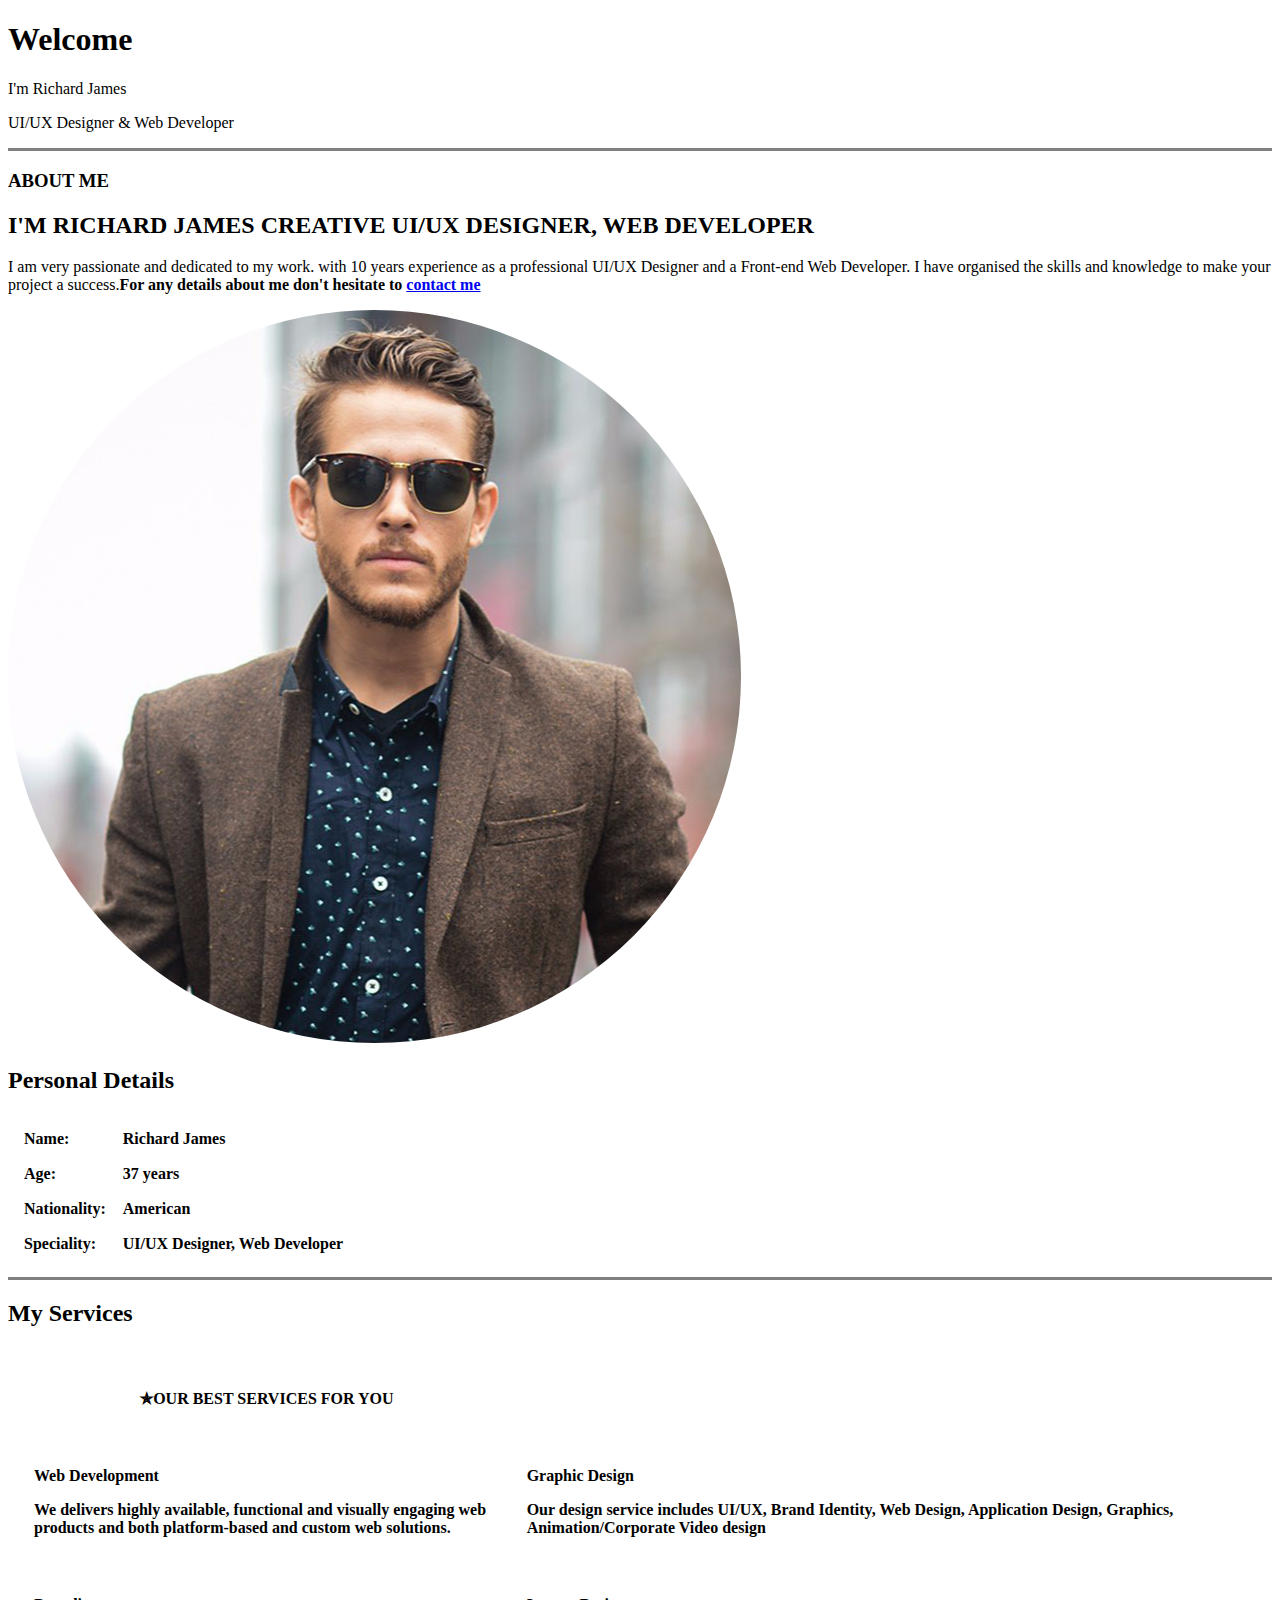
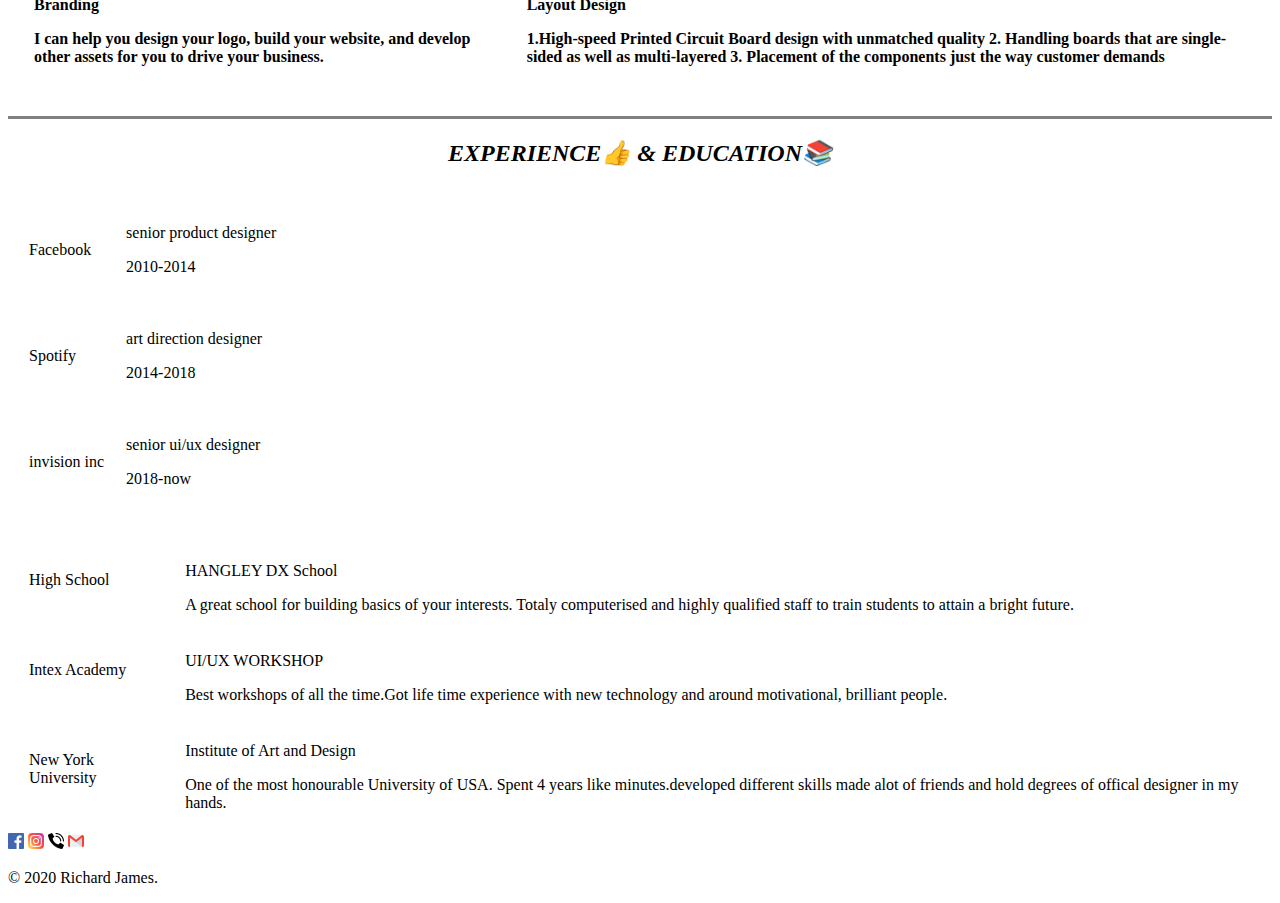
==== Assignment 1/index.html @ 6e3b6ee3 "Add files via upload" ====
<!DOCTYPE html>
<html lang="en" dir="ltr">

<head>
  <meta charset="utf-8">
  <title>Richard James</title>
  <link rel="stylesheet" href="./css/STYLES.css">
  <link href="https://fonts.googleapis.com/css2?family=Acme&family=Ranchers&family=Sacramento&display=swap" rel="stylesheet">
  <link href="https://fonts.googleapis.com/css2?family=Abril+Fatface&family=Dancing+Script:wght@500&family=Pacifico&display=swap" rel="stylesheet">
</head>

<body>
  <div class="top-container">

    <h1><span id="welc"> Welcome</span></h1>
    <p>I'm Richard James</p>
    <p>UI/UX Designer & Web Developer</p>
  
  </div>
  <hr class="hr1" size="3" noshade>
<div class="middle-container">

 <div class="middle-container1">


    <h3>ABOUT ME</h3>
    <h2><span class="fl"> I'M RICHARD JAMES CREATIVE UI/UX DESIGNER, WEB DEVELOPER</span></h2>
    <p>I am very passionate and dedicated to my work. with 10 years experience as a professional UI/UX Designer and a Front-end Web Developer. I have organised the skills and knowledge to make your project a success.<strong>For any details about me
        don't
        hesitate to <a href="CONTACT-ME.html">contact me</a></strong></p>
  </div>
  <img class="my-img" src="./css/circle-cropped.png" alt="My-Image">
  <div class="middle-container2">

  <h2>Personal Details</h2>
    <strong>
      <table cellspacing="15" class="tb">
        <tr>
          <td>Name:</td>
          <td>Richard James</td>
        </tr>
        <tr>
          <td>Age:</td>
          <td>37 years</td>
        </tr>
        <tr>
          <td>Nationality:</td>
          <td>American</td>
        </tr>
        <tr>
          <td>Speciality:</td>
          <td>UI/UX Designer, Web Developer</td>
        </tr>
      </table>
    </strong>
  </div>
  <hr class="hr2" size="3" noshade>

  <div class="middle-container3">
    <h2>My Services</h2>
    <strong>
      <table class="tb2" cellspacing="25">
        <thead>
          <tr>
            <th>
              <p class="bs">✯OUR BEST SERVICES FOR YOU</p>
            </th>
          </tr>
        </thead>
        <tbody>
          <tr>
            <td>
              <p class="st">Web Development</p>
              <p>We delivers highly available, functional and visually engaging web products and both platform-based and custom web solutions.</p>
            </td>
            <td>
              <p class="st">Graphic Design</p>
              <p>Our design service includes UI/UX, Brand Identity, Web Design, Application Design, Graphics, Animation/Corporate Video design</p>
            </td>
          </tr>
          <tr>
            <td>
              <p class="st">Branding</p>
              <p>I can help you design your logo, build your website, and develop other assets for you to drive your business.</p>
            </td>
              <td>
              <p class="st">Layout Design</p>
              <p>1.High-speed Printed Circuit Board design with unmatched quality 2. Handling boards that are single-sided as well as multi-layered 3. Placement of the components just the way customer demands</p>
            </td>
          </tr>
        </tbody>
      </table>
    </strong>
  </div>
  </div>
  <hr class="hr3" size="3" noshade>

  <div class="footer-container">
    <h2 class="fc-h2">
      <center><em>EXPERIENCE👍 & EDUCATION📚</em></center>
    </h2>
    <table cellspacing="20">
      <tr>
        <td>
          <p class="tbp">Facebook</p>
        </td>
        <td>
          <p>senior product designer</p>
          <p>2010-2014</p>
        </td>
      </tr>
      <tr>
        <td>
          <p class="tbp">Spotify</p>
        </td>
        <td>
          <p>art direction designer</p>
          <p>2014-2018</p>
        </td>
      </tr>

      <tr>
        <td>
          <p class="tbp">invision inc</p>
        </td>
        <td>
          <p>senior ui/ux designer</p>
          <p>2018-now</p>
        </td>
      </tr>
    </table>
<table class="ltb" cellspacing="20">
  <tr>
    <td>High School</td>
    <td><p>HANGLEY DX School</p>
      A great school for building basics of your interests. Totaly computerised and highly qualified staff to train students to attain a bright future.</td>
  </tr>
  <tr>
    <td>Intex Academy</td>
    <td><p>UI/UX WORKSHOP</p>
      Best workshops of all the time.Got life time experience with new technology and around motivational, brilliant people.</td>
  </tr>
  <tr>
    <td>New York University</td>
    <td><p>Institute of Art and Design</p>
    One of the most honourable University of USA. Spent 4 years like minutes.developed different skills made alot of friends and hold degrees of offical designer in my hands. </td>
  </tr>
</table>
<div class="imgs">

<img src="./css/facebook.png" alt="facebook img">
<img src="./css/instagram.png" alt="instagram img">
<img src="./css/phone-call.png" alt="phone-call img">
<img src="./css/gmail.png" alt="gmail img">
</div>
  <p class="COPYRIGHT">© 2020 Richard James.</p>
  </div>
</body>

</html>
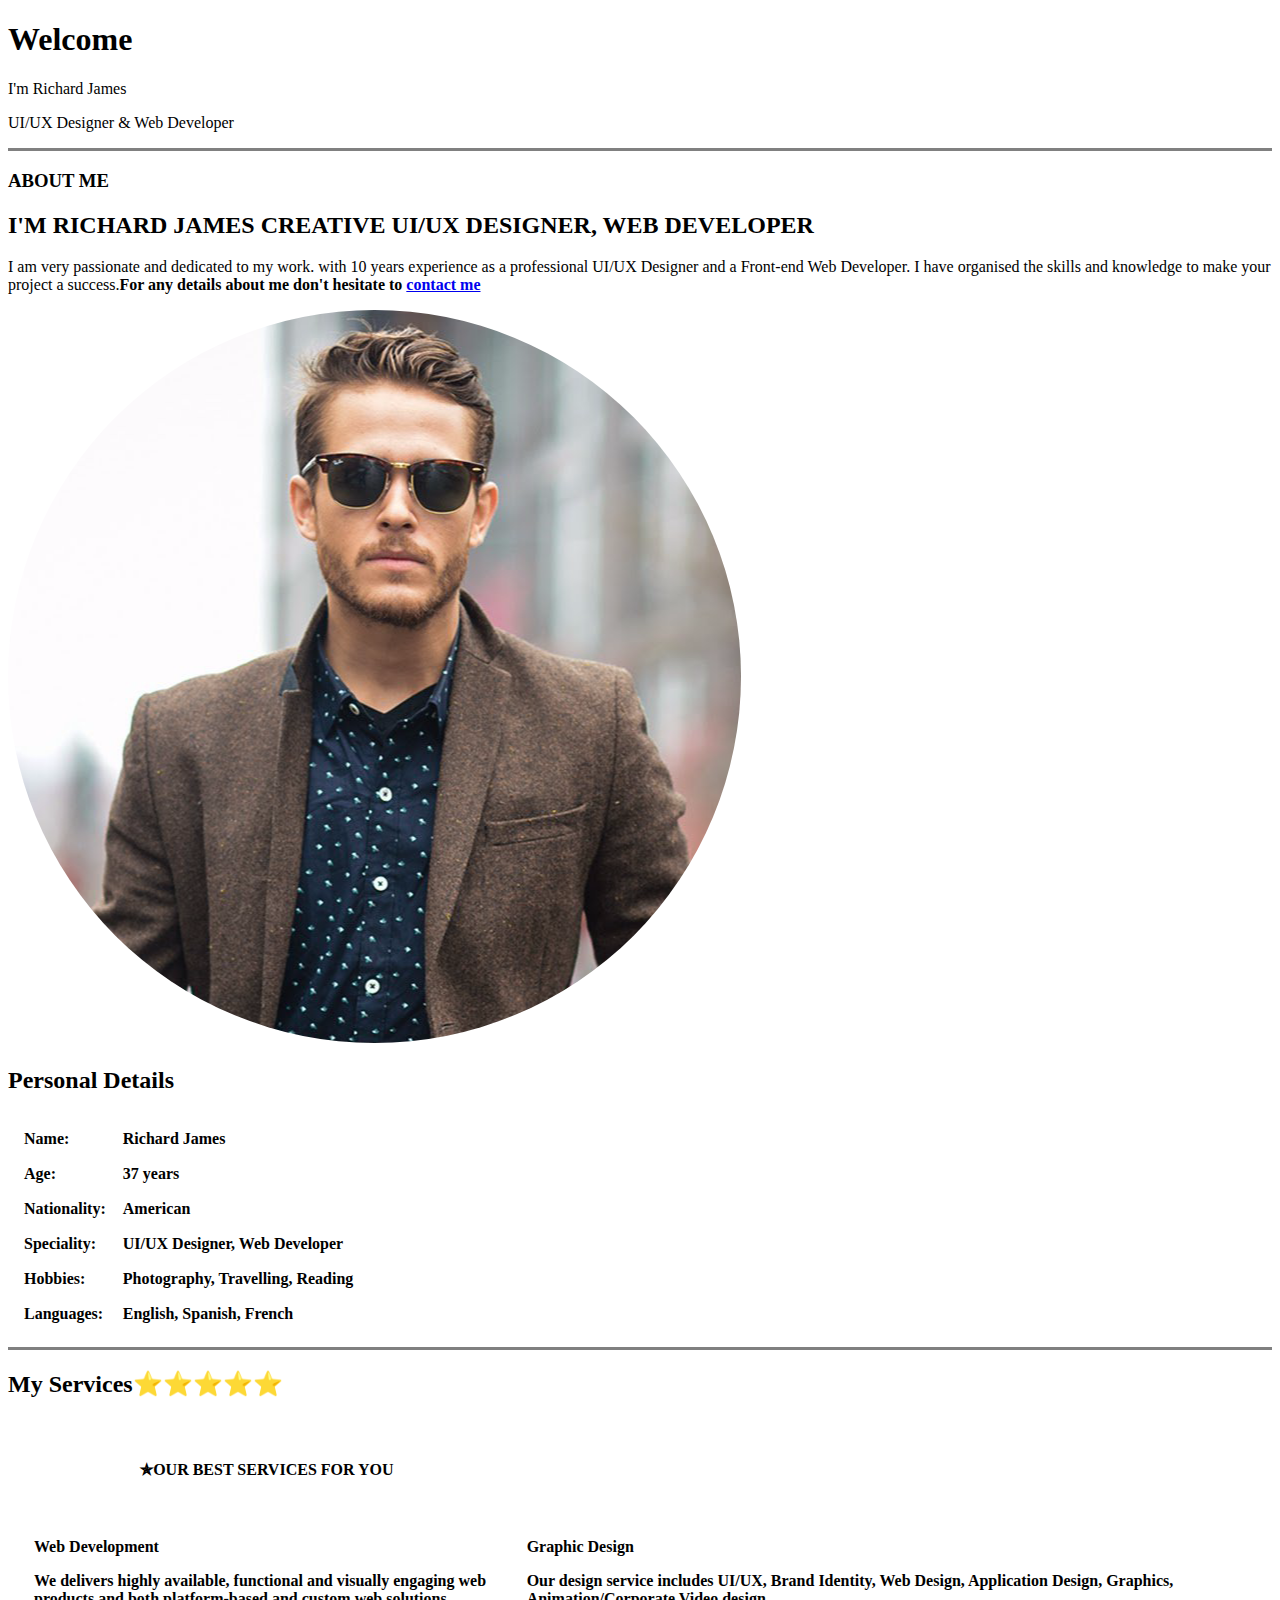
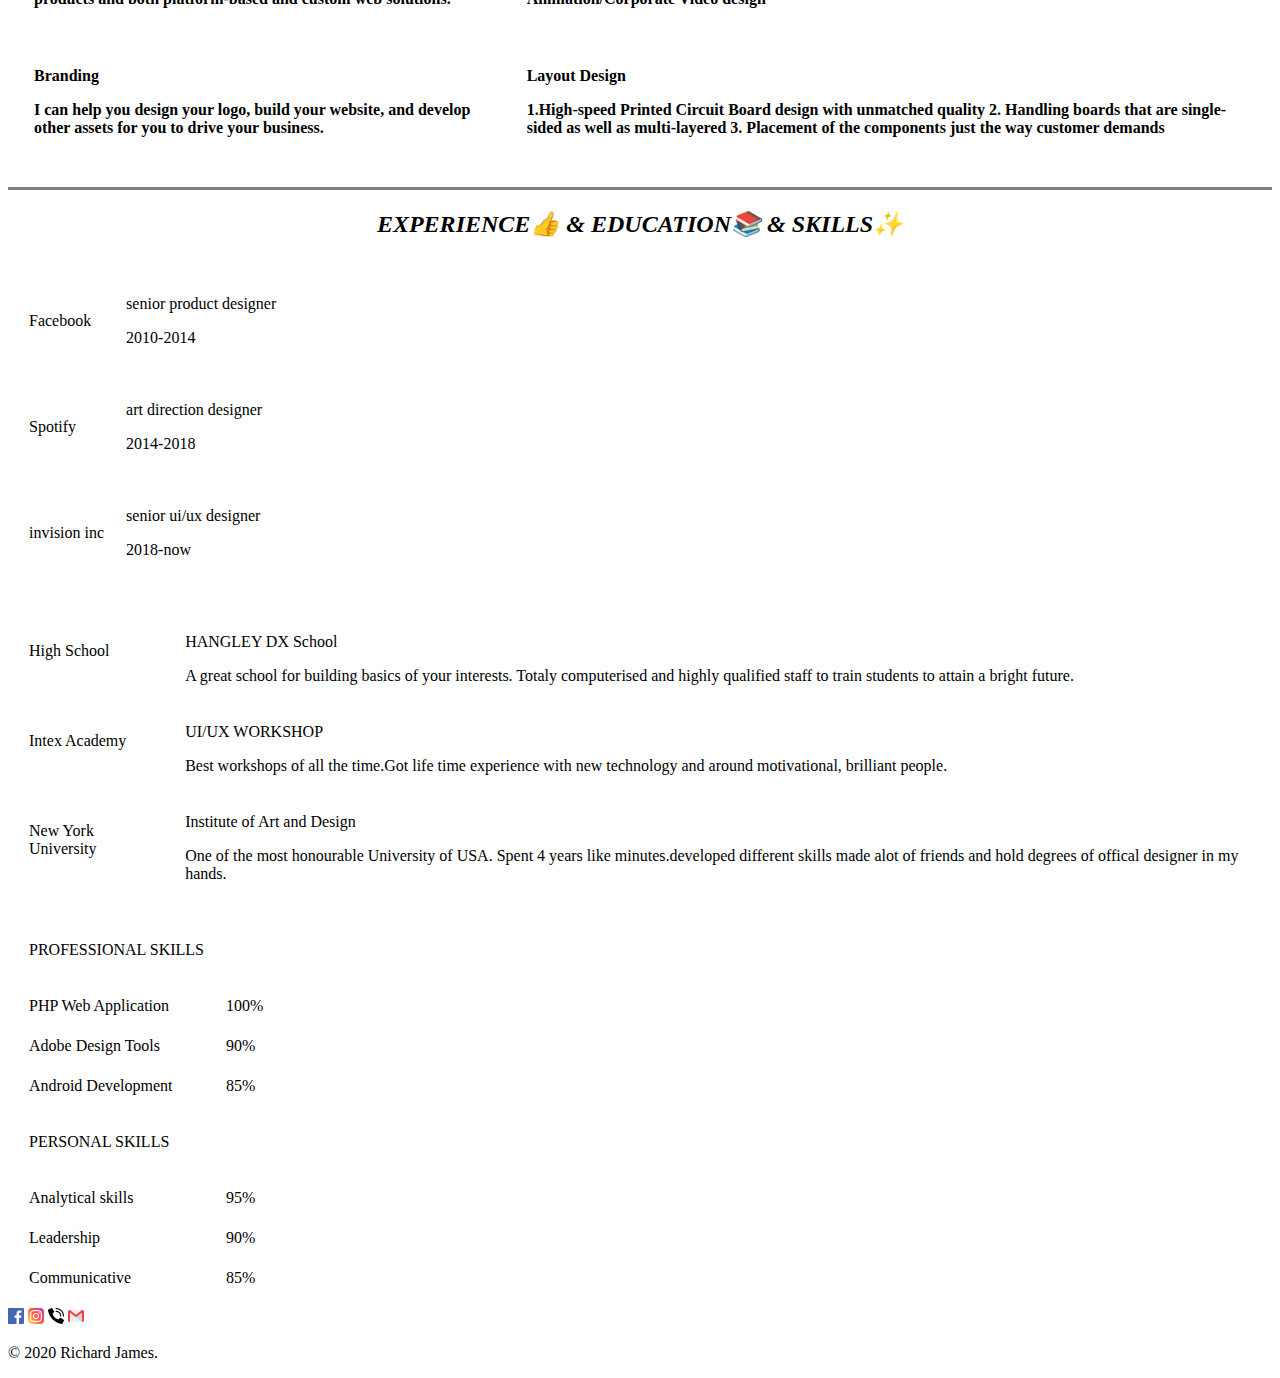
==== commit 3798a1e2: "Add files via upload" ====
--- a/Assignment 1/index.html
+++ b/Assignment 1/index.html
@@ -15,89 +15,97 @@
     <h1><span id="welc"> Welcome</span></h1>
     <p>I'm Richard James</p>
     <p>UI/UX Designer & Web Developer</p>
-  
+
   </div>
   <hr class="hr1" size="3" noshade>
-<div class="middle-container">
-
- <div class="middle-container1">
-
-
-    <h3>ABOUT ME</h3>
-    <h2><span class="fl"> I'M RICHARD JAMES CREATIVE UI/UX DESIGNER, WEB DEVELOPER</span></h2>
-    <p>I am very passionate and dedicated to my work. with 10 years experience as a professional UI/UX Designer and a Front-end Web Developer. I have organised the skills and knowledge to make your project a success.<strong>For any details about me
-        don't
-        hesitate to <a href="CONTACT-ME.html">contact me</a></strong></p>
-  </div>
-  <img class="my-img" src="./css/circle-cropped.png" alt="My-Image">
-  <div class="middle-container2">
-
-  <h2>Personal Details</h2>
-    <strong>
-      <table cellspacing="15" class="tb">
-        <tr>
-          <td>Name:</td>
-          <td>Richard James</td>
-        </tr>
-        <tr>
-          <td>Age:</td>
-          <td>37 years</td>
-        </tr>
-        <tr>
-          <td>Nationality:</td>
-          <td>American</td>
-        </tr>
-        <tr>
-          <td>Speciality:</td>
-          <td>UI/UX Designer, Web Developer</td>
-        </tr>
-      </table>
-    </strong>
-  </div>
-  <hr class="hr2" size="3" noshade>
-
-  <div class="middle-container3">
-    <h2>My Services</h2>
-    <strong>
-      <table class="tb2" cellspacing="25">
-        <thead>
-          <tr>
-            <th>
-              <p class="bs">✯OUR BEST SERVICES FOR YOU</p>
-            </th>
-          </tr>
-        </thead>
-        <tbody>
-          <tr>
-            <td>
-              <p class="st">Web Development</p>
-              <p>We delivers highly available, functional and visually engaging web products and both platform-based and custom web solutions.</p>
-            </td>
-            <td>
-              <p class="st">Graphic Design</p>
-              <p>Our design service includes UI/UX, Brand Identity, Web Design, Application Design, Graphics, Animation/Corporate Video design</p>
-            </td>
-          </tr>
-          <tr>
-            <td>
-              <p class="st">Branding</p>
-              <p>I can help you design your logo, build your website, and develop other assets for you to drive your business.</p>
-            </td>
-              <td>
-              <p class="st">Layout Design</p>
-              <p>1.High-speed Printed Circuit Board design with unmatched quality 2. Handling boards that are single-sided as well as multi-layered 3. Placement of the components just the way customer demands</p>
-            </td>
-          </tr>
-        </tbody>
-      </table>
-    </strong>
-  </div>
+  <div class="middle-container">
+
+    <div class="middle-container1">
+
+
+      <h3>ABOUT ME</h3>
+      <h2><span class="fl"> I'M RICHARD JAMES CREATIVE UI/UX DESIGNER, WEB DEVELOPER</span></h2>
+      <p>I am very passionate and dedicated to my work. with 10 years experience as a professional UI/UX Designer and a Front-end Web Developer. I have organised the skills and knowledge to make your project a success.<strong>For any details about me
+          don't
+          hesitate to <a href="CONTACT-ME.html">contact me</a></strong></p>
+    </div>
+    <img class="my-img" src="./css/circle-cropped.png" alt="My-Image">
+    <div class="middle-container2">
+
+      <h2>Personal Details</h2>
+      <strong>
+        <table cellspacing="15" class="tb">
+          <tr>
+            <td>Name:</td>
+            <td>Richard James</td>
+          </tr>
+          <tr>
+            <td>Age:</td>
+            <td>37 years</td>
+          </tr>
+          <tr>
+            <td>Nationality:</td>
+            <td>American</td>
+          </tr>
+          <tr>
+            <td>Speciality:</td>
+            <td>UI/UX Designer, Web Developer</td>
+          </tr>
+          <tr>
+            <td>Hobbies:</td>
+            <td>Photography, Travelling, Reading</td>
+          </tr>
+          <tr>
+            <td>Languages:</td>
+            <td>English, Spanish, French</td>
+          </tr>
+        </table>
+      </strong>
+    </div>
+    <hr class="hr2" size="3" noshade>
+
+    <div class="middle-container3">
+      <h2 class="mc-h2">My Services⭐⭐⭐⭐⭐</h2>
+      <strong>
+        <table class="tb2" cellspacing="25">
+          <thead>
+            <tr>
+              <th>
+                <p class="bs">✯OUR BEST SERVICES FOR YOU</p>
+              </th>
+            </tr>
+          </thead>
+          <tbody>
+            <tr>
+              <td>
+                <p class="st">Web Development</p>
+                <p>We delivers highly available, functional and visually engaging web products and both platform-based and custom web solutions.</p>
+              </td>
+              <td>
+                <p class="st">Graphic Design</p>
+                <p>Our design service includes UI/UX, Brand Identity, Web Design, Application Design, Graphics, Animation/Corporate Video design</p>
+              </td>
+            </tr>
+            <tr>
+              <td>
+                <p class="st">Branding</p>
+                <p>I can help you design your logo, build your website, and develop other assets for you to drive your business.</p>
+              </td>
+              <td>
+                <p class="st">Layout Design</p>
+                <p>1.High-speed Printed Circuit Board design with unmatched quality 2. Handling boards that are single-sided as well as multi-layered 3. Placement of the components just the way customer demands</p>
+              </td>
+            </tr>
+          </tbody>
+        </table>
+      </strong>
+    </div>
   </div>
   <hr class="hr3" size="3" noshade>
 
   <div class="footer-container">
     <h2 class="fc-h2">
-      <center><em>EXPERIENCE👍 & EDUCATION📚</em></center>
+      <center><em>EXPERIENCE👍 & EDUCATION📚 & SKILLS✨</em></center>
     </h2>
     <table cellspacing="20">
       <tr>
@@ -129,31 +137,77 @@
         </td>
       </tr>
     </table>
-<table class="ltb" cellspacing="20">
-  <tr>
-    <td>High School</td>
-    <td><p>HANGLEY DX School</p>
-      A great school for building basics of your interests. Totaly computerised and highly qualified staff to train students to attain a bright future.</td>
-  </tr>
-  <tr>
-    <td>Intex Academy</td>
-    <td><p>UI/UX WORKSHOP</p>
-      Best workshops of all the time.Got life time experience with new technology and around motivational, brilliant people.</td>
-  </tr>
-  <tr>
-    <td>New York University</td>
-    <td><p>Institute of Art and Design</p>
-    One of the most honourable University of USA. Spent 4 years like minutes.developed different skills made alot of friends and hold degrees of offical designer in my hands. </td>
-  </tr>
-</table>
-<div class="imgs">
-
-<img src="./css/facebook.png" alt="facebook img">
-<img src="./css/instagram.png" alt="instagram img">
-<img src="./css/phone-call.png" alt="phone-call img">
-<img src="./css/gmail.png" alt="gmail img">
-</div>
-  <p class="COPYRIGHT">© 2020 Richard James.</p>
+    <table class="ltb" cellspacing="20">
+      <tr>
+        <td>High School</td>
+        <td>
+          <p>HANGLEY DX School</p>
+          A great school for building basics of your interests. Totaly computerised and highly qualified staff to train students to attain a bright future.
+        </td>
+      </tr>
+      <tr>
+        <td>Intex Academy</td>
+        <td>
+          <p>UI/UX WORKSHOP</p>
+          Best workshops of all the time.Got life time experience with new technology and around motivational, brilliant people.
+        </td>
+      </tr>
+      <tr>
+        <td>New York University</td>
+        <td>
+          <p>Institute of Art and Design</p>
+          One of the most honourable University of USA. Spent 4 years like minutes.developed different skills made alot of friends and hold degrees of offical designer in my hands.
+        </td>
+      </tr>
+    </table>
+    <table class="TBo" cellspacing="20">
+      <tr>
+        <td>
+          <p>
+            PROFESSIONAL SKILLS
+          </p>
+        </td>
+      </tr>
+      <tr>
+
+        <td>PHP Web Application</td>
+        <td>100%</td>
+      </tr>
+      <tr>
+        <td>Adobe Design Tools </td>
+        <td>90%</td>
+      </tr>
+      <tr>
+        <td>Android Development</td>
+        <td>85%</td>
+      </tr>
+      <tr>
+        <td>
+          <p>PERSONAL SKILLS</p>
+        </td>
+      </tr>
+      <tr>
+
+        <td>Analytical skills</td>
+        <td>95%</td>
+      </tr>
+      <tr>
+        <td>Leadership</td>
+        <td>90%</td>
+      </tr>
+      <tr>
+        <td>Communicative</td>
+        <td>85%</td>
+      </tr>
+    </table>
+    <div class="imgs">
+
+      <img src="./css/facebook.png" alt="facebook img">
+      <img src="./css/instagram.png" alt="instagram img">
+      <img src="./css/phone-call.png" alt="phone-call img">
+      <img src="./css/gmail.png" alt="gmail img">
+    </div>
+    <p class="COPYRIGHT">© 2020 Richard James.</p>
   </div>
 </body>
 
